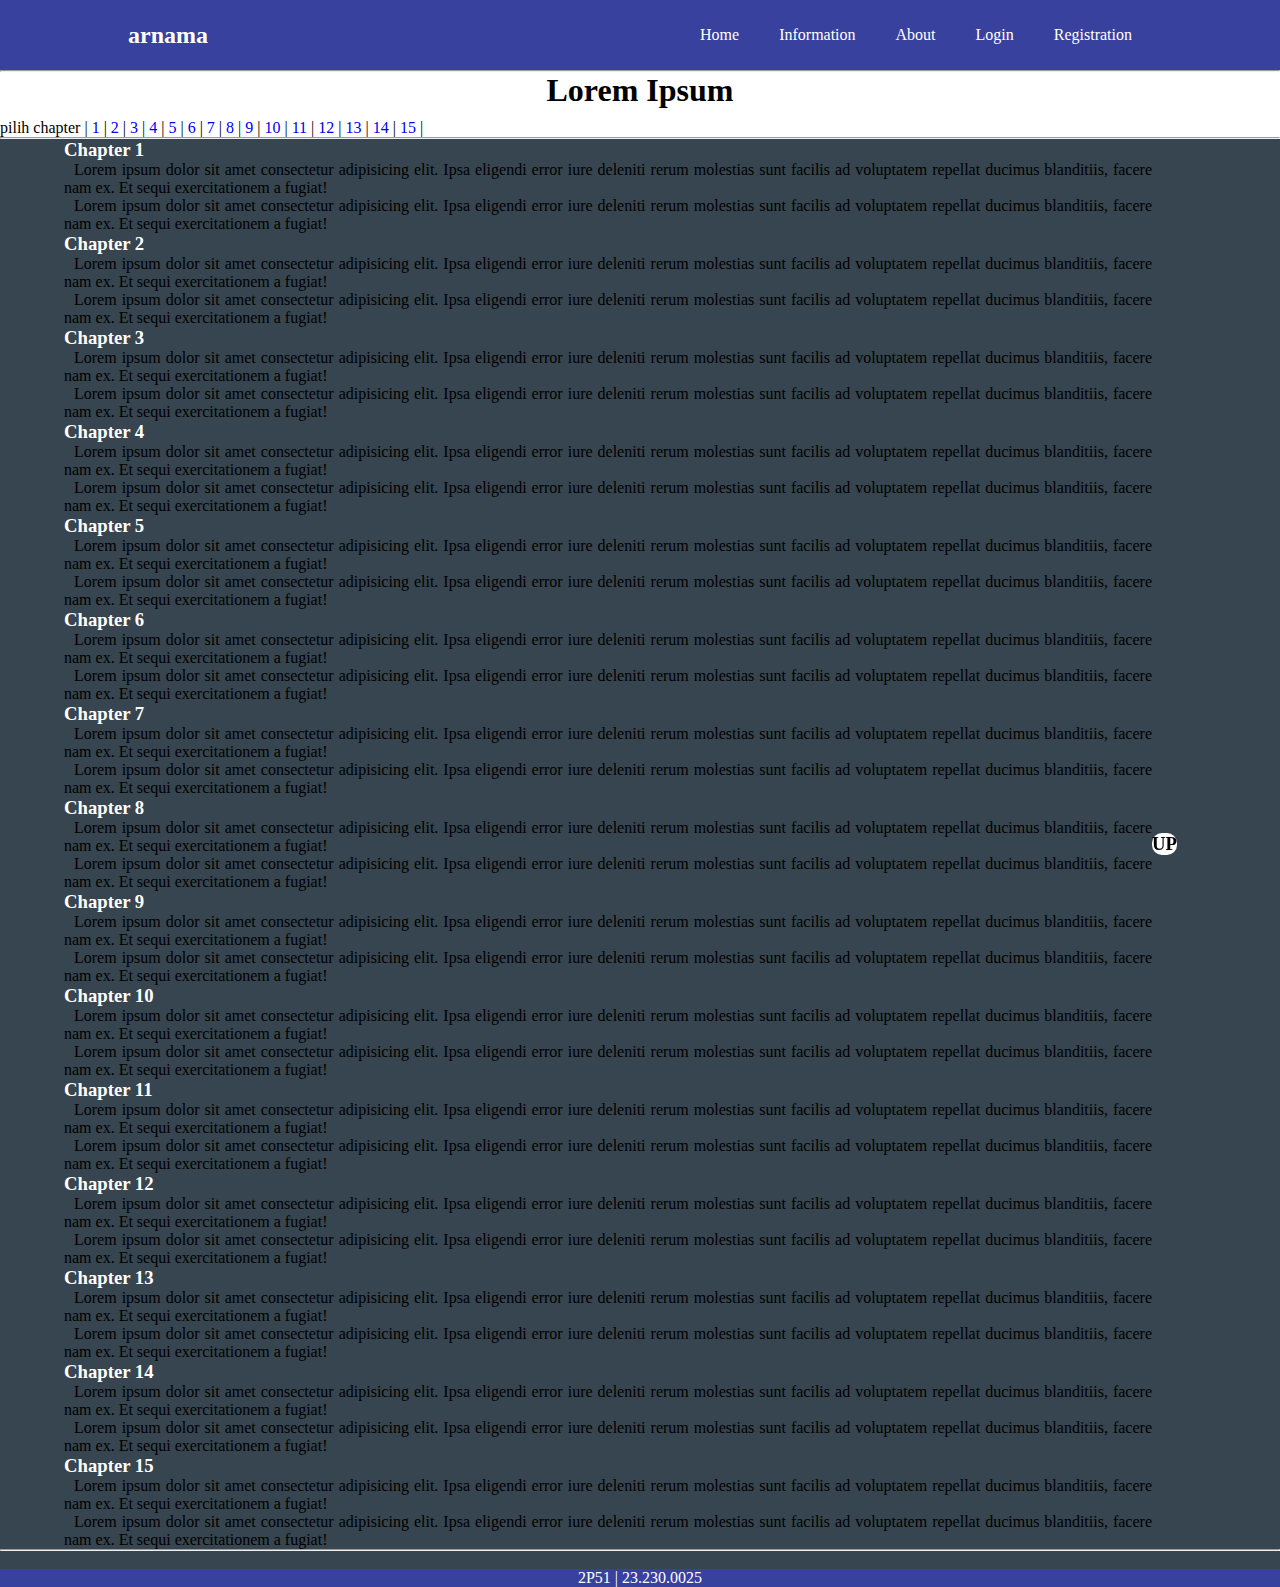
==== home.html @ f2d988e5 "Add files via upload" ====
<!DOCTYPE html>
<html>
<head>
    <meta http-equiv="content-type" content="text/html; charset=utf-8" />
    <meta name="viewport" content="width=device-width, initial-scale=1.0" />
    <title>Information-0025</title>
    <link rel="stylesheet" href="style.css" />

</head>
<body>
    <div class="container">
        <div class="navbar">
            <h2><a href="index.html" target="_blank">arnama</a></h2>
            <nav>
                <ul>
                    <li><a href="index.html">Home</a></li>
                    <li><a href="home.html">Information</a></li>
                    <li><a href="about.html" target="_blank">About</a></li>
                    <li><a href="login.html">Login</a></li>
                    <li><a href="daftar.html">Registration</a></li>
                </ul>
            </nav>
        </div>
    </div>

    <hr>
    <h1>Lorem Ipsum</h1>
    <p class="pilih" id="pilih">
        pilih chapter |

        <a href="#ch1">1</a> |
        <a href="#ch2">2</a> |
        <a href="#ch3">3</a> |
        <a href="#ch4">4</a> |
        <a href="#ch5">5</a> |
        <a href="#ch6">6</a> |
        <a href="#ch7">7</a> |
        <a href="#ch8">8</a> |
        <a href="#ch9">9</a> |
        <a href="#ch10">10</a> |
        <a href="#ch11">11</a> |
        <a href="#ch12">12</a> |
        <a href="#ch13">13</a> |
        <a href="#ch14">14</a> |
        <a href="#ch15">15</a> |

    </p>
    <hr>
    <div class="lorem">

        <h3 id="ch1">Chapter 1</h3><p>
            Lorem ipsum dolor sit amet consectetur adipisicing elit. Ipsa eligendi error iure deleniti rerum molestias sunt facilis ad voluptatem repellat ducimus blanditiis, facere nam ex. Et sequi exercitationem a fugiat!
        </p>
        <p>
            Lorem ipsum dolor sit amet consectetur adipisicing elit. Ipsa eligendi error iure deleniti rerum molestias sunt facilis ad voluptatem repellat ducimus blanditiis, facere nam ex. Et sequi exercitationem a fugiat!
        </p>
        <h3 id="ch2">Chapter 2</h3><p>
            Lorem ipsum dolor sit amet consectetur adipisicing elit. Ipsa eligendi error iure deleniti rerum molestias sunt facilis ad voluptatem repellat ducimus blanditiis, facere nam ex. Et sequi exercitationem a fugiat!
        </p>
        <p>
            Lorem ipsum dolor sit amet consectetur adipisicing elit. Ipsa eligendi error iure deleniti rerum molestias sunt facilis ad voluptatem repellat ducimus blanditiis, facere nam ex. Et sequi exercitationem a fugiat!
        </p>
        <h3 id="ch3">Chapter 3</h3><p>
            Lorem ipsum dolor sit amet consectetur adipisicing elit. Ipsa eligendi error iure deleniti rerum molestias sunt facilis ad voluptatem repellat ducimus blanditiis, facere nam ex. Et sequi exercitationem a fugiat!
        </p>
        <p>
            Lorem ipsum dolor sit amet consectetur adipisicing elit. Ipsa eligendi error iure deleniti rerum molestias sunt facilis ad voluptatem repellat ducimus blanditiis, facere nam ex. Et sequi exercitationem a fugiat!
        </p>
        <h3 id="ch4">Chapter 4</h3><p>
            Lorem ipsum dolor sit amet consectetur adipisicing elit. Ipsa eligendi error iure deleniti rerum molestias sunt facilis ad voluptatem repellat ducimus blanditiis, facere nam ex. Et sequi exercitationem a fugiat!
        </p>
        <p>
            Lorem ipsum dolor sit amet consectetur adipisicing elit. Ipsa eligendi error iure deleniti rerum molestias sunt facilis ad voluptatem repellat ducimus blanditiis, facere nam ex. Et sequi exercitationem a fugiat!
        </p>
        <h3 id="ch5">Chapter 5</h3><p>
            Lorem ipsum dolor sit amet consectetur adipisicing elit. Ipsa eligendi error iure deleniti rerum molestias sunt facilis ad voluptatem repellat ducimus blanditiis, facere nam ex. Et sequi exercitationem a fugiat!
        </p>
        <p>
            Lorem ipsum dolor sit amet consectetur adipisicing elit. Ipsa eligendi error iure deleniti rerum molestias sunt facilis ad voluptatem repellat ducimus blanditiis, facere nam ex. Et sequi exercitationem a fugiat!
        </p>
        <h3 id="ch6">Chapter 6</h3><p>
            Lorem ipsum dolor sit amet consectetur adipisicing elit. Ipsa eligendi error iure deleniti rerum molestias sunt facilis ad voluptatem repellat ducimus blanditiis, facere nam ex. Et sequi exercitationem a fugiat!
        </p>
        <p>
            Lorem ipsum dolor sit amet consectetur adipisicing elit. Ipsa eligendi error iure deleniti rerum molestias sunt facilis ad voluptatem repellat ducimus blanditiis, facere nam ex. Et sequi exercitationem a fugiat!
        </p>
        <h3 id="ch7">Chapter 7</h3><p>
            Lorem ipsum dolor sit amet consectetur adipisicing elit. Ipsa eligendi error iure deleniti rerum molestias sunt facilis ad voluptatem repellat ducimus blanditiis, facere nam ex. Et sequi exercitationem a fugiat!
        </p>
        <p>
            Lorem ipsum dolor sit amet consectetur adipisicing elit. Ipsa eligendi error iure deleniti rerum molestias sunt facilis ad voluptatem repellat ducimus blanditiis, facere nam ex. Et sequi exercitationem a fugiat!
        </p>
        <h3 id="ch8">Chapter 8</h3><p>
            Lorem ipsum dolor sit amet consectetur adipisicing elit. Ipsa eligendi error iure deleniti rerum molestias sunt facilis ad voluptatem repellat ducimus blanditiis, facere nam ex. Et sequi exercitationem a fugiat!
        </p>
        <p>
            Lorem ipsum dolor sit amet consectetur adipisicing elit. Ipsa eligendi error iure deleniti rerum molestias sunt facilis ad voluptatem repellat ducimus blanditiis, facere nam ex. Et sequi exercitationem a fugiat!
        </p>
        <h3 id="ch9">Chapter 9</h3><p>
            Lorem ipsum dolor sit amet consectetur adipisicing elit. Ipsa eligendi error iure deleniti rerum molestias sunt facilis ad voluptatem repellat ducimus blanditiis, facere nam ex. Et sequi exercitationem a fugiat!
        </p>
        <p>
            Lorem ipsum dolor sit amet consectetur adipisicing elit. Ipsa eligendi error iure deleniti rerum molestias sunt facilis ad voluptatem repellat ducimus blanditiis, facere nam ex. Et sequi exercitationem a fugiat!
        </p>
        <h3 id="ch10">Chapter 10</h3><p>
            Lorem ipsum dolor sit amet consectetur adipisicing elit. Ipsa eligendi error iure deleniti rerum molestias sunt facilis ad voluptatem repellat ducimus blanditiis, facere nam ex. Et sequi exercitationem a fugiat!
        </p>
        <p>
            Lorem ipsum dolor sit amet consectetur adipisicing elit. Ipsa eligendi error iure deleniti rerum molestias sunt facilis ad voluptatem repellat ducimus blanditiis, facere nam ex. Et sequi exercitationem a fugiat!
        </p>
        <h3 id="ch11">Chapter 11</h3><p>
            Lorem ipsum dolor sit amet consectetur adipisicing elit. Ipsa eligendi error iure deleniti rerum molestias sunt facilis ad voluptatem repellat ducimus blanditiis, facere nam ex. Et sequi exercitationem a fugiat!
        </p>
        <p>
            Lorem ipsum dolor sit amet consectetur adipisicing elit. Ipsa eligendi error iure deleniti rerum molestias sunt facilis ad voluptatem repellat ducimus blanditiis, facere nam ex. Et sequi exercitationem a fugiat!
        </p>
        <h3 id="ch12">Chapter 12</h3><p>
            Lorem ipsum dolor sit amet consectetur adipisicing elit. Ipsa eligendi error iure deleniti rerum molestias sunt facilis ad voluptatem repellat ducimus blanditiis, facere nam ex. Et sequi exercitationem a fugiat!
        </p>
        <p>
            Lorem ipsum dolor sit amet consectetur adipisicing elit. Ipsa eligendi error iure deleniti rerum molestias sunt facilis ad voluptatem repellat ducimus blanditiis, facere nam ex. Et sequi exercitationem a fugiat!
        </p>
        <h3 id="ch13">Chapter 13</h3><p>
            Lorem ipsum dolor sit amet consectetur adipisicing elit. Ipsa eligendi error iure deleniti rerum molestias sunt facilis ad voluptatem repellat ducimus blanditiis, facere nam ex. Et sequi exercitationem a fugiat!
        </p>
        <p>
            Lorem ipsum dolor sit amet consectetur adipisicing elit. Ipsa eligendi error iure deleniti rerum molestias sunt facilis ad voluptatem repellat ducimus blanditiis, facere nam ex. Et sequi exercitationem a fugiat!
        </p>
        <h3 id="ch14">Chapter 14</h3><p>
            Lorem ipsum dolor sit amet consectetur adipisicing elit. Ipsa eligendi error iure deleniti rerum molestias sunt facilis ad voluptatem repellat ducimus blanditiis, facere nam ex. Et sequi exercitationem a fugiat!
        </p>
        <p>
            Lorem ipsum dolor sit amet consectetur adipisicing elit. Ipsa eligendi error iure deleniti rerum molestias sunt facilis ad voluptatem repellat ducimus blanditiis, facere nam ex. Et sequi exercitationem a fugiat!
        </p>
        <h3 id="ch15">Chapter 15</h3><p>
            Lorem ipsum dolor sit amet consectetur adipisicing elit. Ipsa eligendi error iure deleniti rerum molestias sunt facilis ad voluptatem repellat ducimus blanditiis, facere nam ex. Et sequi exercitationem a fugiat!
        </p>
        <p>
            Lorem ipsum dolor sit amet consectetur adipisicing elit. Ipsa eligendi error iure deleniti rerum molestias sunt facilis ad voluptatem repellat ducimus blanditiis, facere nam ex. Et sequi exercitationem a fugiat!
        </p>

    </div>

    <hr>
    <br />
    <div style="position: fixed;bottom: 5%;left: 90%;">
        <a href="#pilih"><h3 style="border: px;border-radius: 10px;background-color:#fff;border-color: black;color:black;">UP</h3></a>
    </div>
    <footer>
        2P51 | 23.230.0025
    </footer>
    <style>
        body {
            overflow: auto;
        }

        h1 {
            font-family: Times New Roman;
            background-color: #fff;
            text-align: center;
            padding-bottom: 10px;
        }
        .pilih {
            background-color: #fff;
        }
        .lorem {
            text-align: justify;
            width: 90%;
            padding-left: 5%;
        }
        .lorem h3 {
            color: #fff;
        }
        .lorem p {
            text-indent: 10px;
        }
    </style>
</body>
</html>
---- style.css ----
:root {
    --nav-color: #38419D;
    --nav-text: #fff;
    --primary-color: #3887BE;
    --secondary-color: #200E3A;
    --hover-color: #52D3D8;
}

*,
*::before,
*::after {
    padding: 0;
    margin: 0;
    box-sizing: border-box;
}

body {
    /*
    background-image: url(bg.jpg);
    background-repeat: no-repeat;*/
    background-color: #36454F;
    overflow: hidden;
    height: 100vh;
}

a {
    text-decoration: none;
}

.container {
    background-color: var(--nav-color);
    height: 70px;
}

.navbar {
    display: flex;
    width: 80%;
    margin: auto;
    align-items: center;
    justify-content: center;
    height: 100%;
}

.navbar a {
    color: var(--nav-text);
}

.navbar ul {
    display: flex;
}


.container .navbar {
    justify-content: space-between;
}

.container .navbar ul li {
    padding: 10px;
    margin: 0 10px;
}

.navbar ul li {
    list-style-type: none;
}

.navbar a {
    color: var(--nav-text);
}

.navbar a:hover {
    color: var(--secondary-color);
}

footer {
    text-align: center;
    bottom: 0;
    position: relative;
    width: 100%;
    background-color: #38419D;
    color: #fff;


}

/* Mobile screen */

@media screen and (min-width: 390px) and (max-width: 767px) {
    body {
        overflow: hidden;
    }
    .container {
        height: 7%;
    }
    .container .navbar {
        flex-direction: column;
        width: 80%;
        text-align: center;
        right: 0;
        font-size: 10px;
    }
}
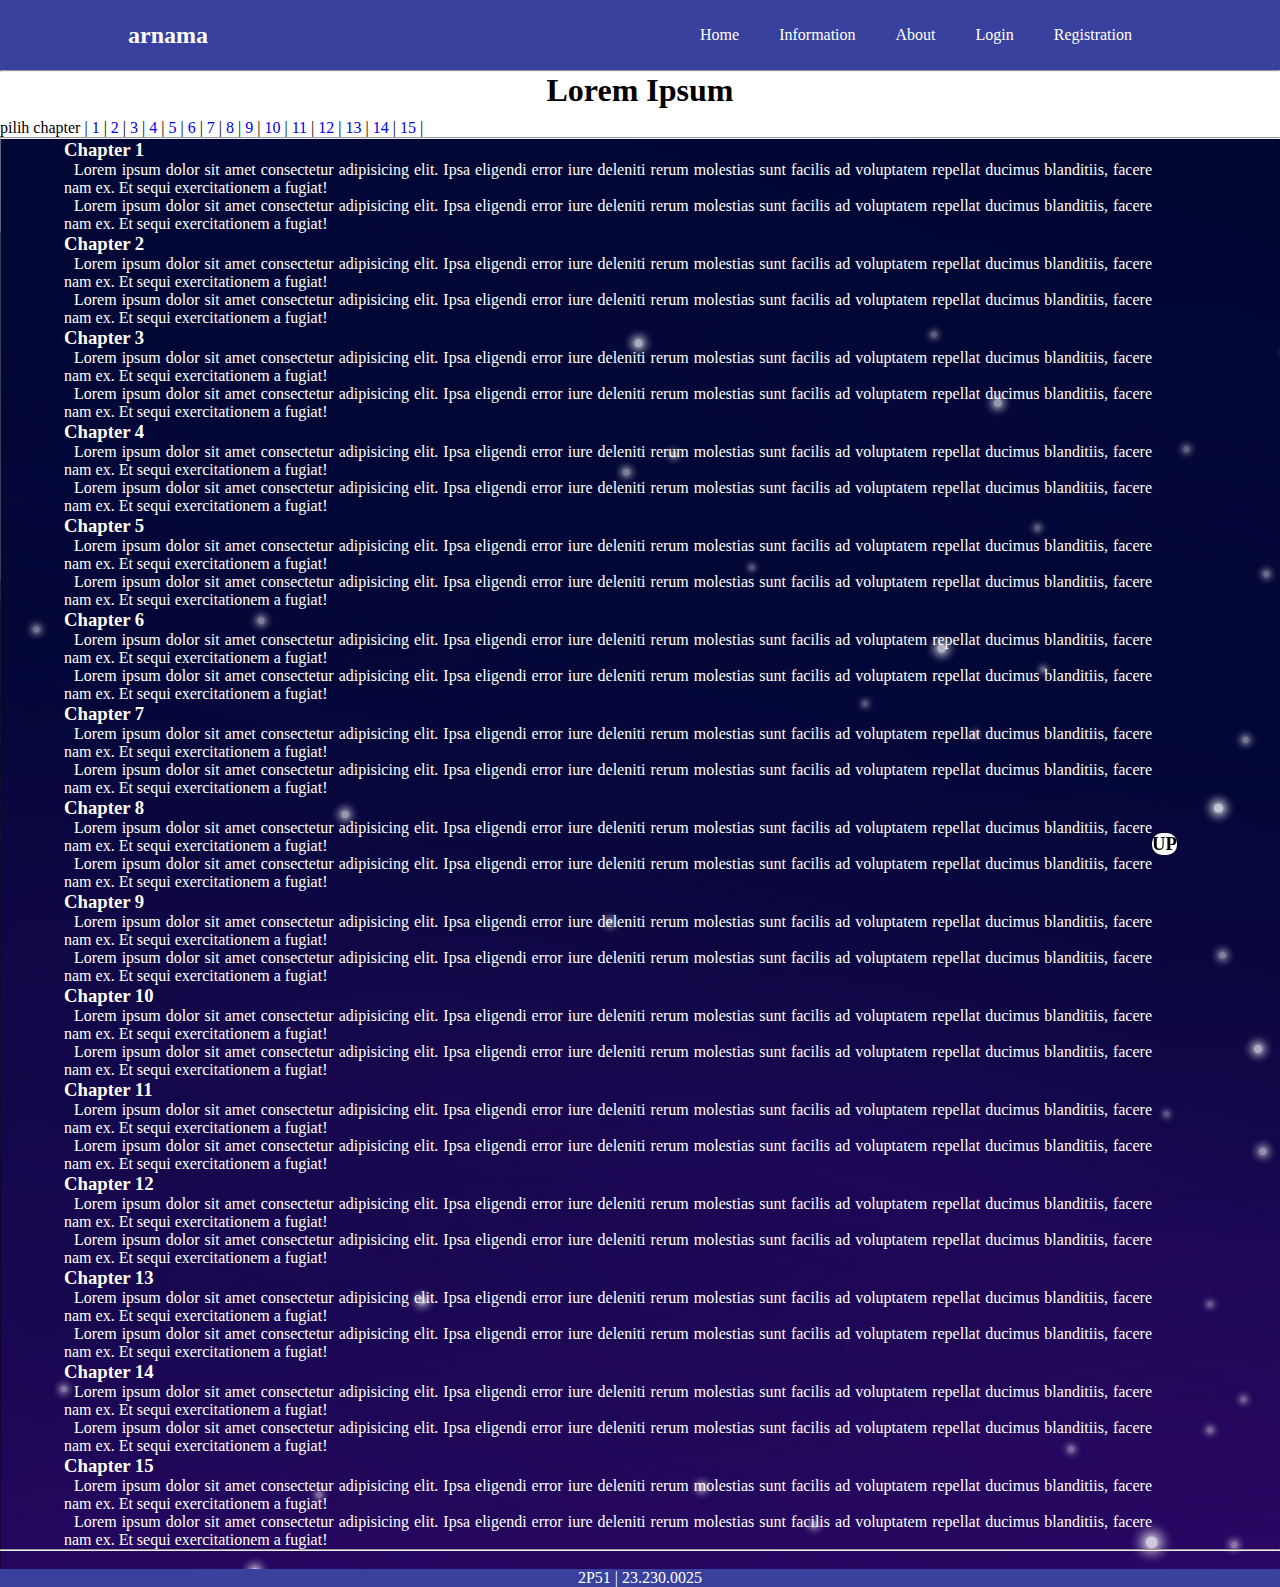
==== commit b4e72d51: "Update home.html" ====
--- a/home.html
+++ b/home.html
@@ -173,7 +173,8 @@
         }
         .lorem p {
             text-indent: 10px;
+            color:#fff;
         }
     </style>
 </body>
-</html>+</html>
--- a/style.css
+++ b/style.css
@@ -15,10 +15,10 @@
 }
 
 body {
-    /*
+    
     background-image: url(bg.jpg);
-    background-repeat: no-repeat;*/
-    background-color: #36454F;
+    background-repeat: no-repeat;
+    /* background-color: #36454F; */
     overflow: hidden;
     height: 100vh;
 }
@@ -98,4 +98,4 @@
         right: 0;
         font-size: 10px;
     }
-}+}
